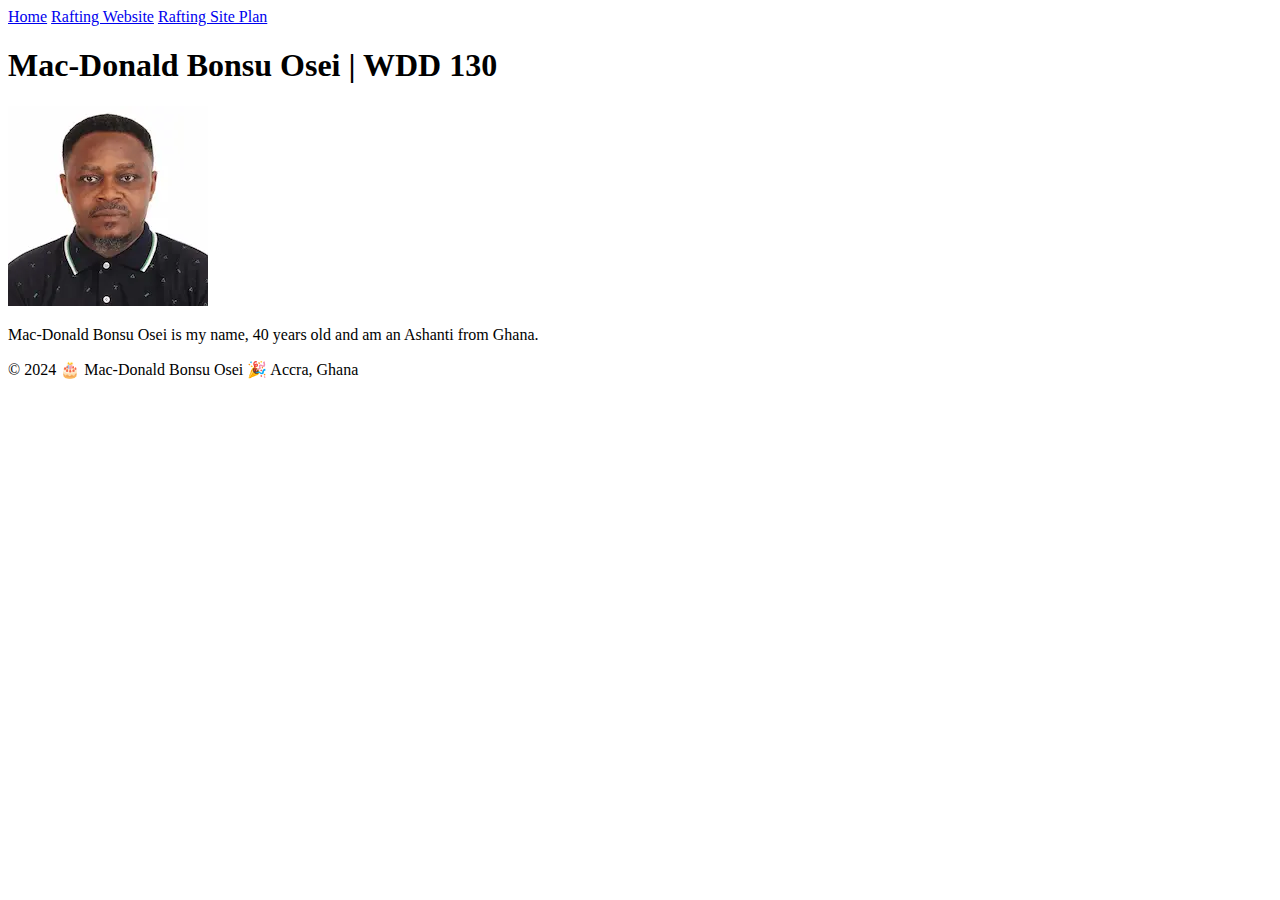
==== index.html @ 455c07f1 "first commit" ====
<!DOCTYPE html>
<html lang="en-US">
    <head>
        <meta charset="utf-8">
        <meta name="viewport" content="width=device-width,initial-scale=1.0">
        <title>Mac-Donald Bonsu Osei | WDD 130</title>
    </head>
    <body>
        <header>
            <nav>
                <a href="#">Home</a>
                <a href="wwr/">Rafting Website</a>
                <a href="wwr/site-plan-rafting.html">Rafting Site Plan</a>
            </nav>
        </header>
        <main>
            <h1>Mac-Donald Bonsu Osei | WDD 130</h1>
            <img src="images/profile.webp" alt="Hello, my name is Mac-Donald Bonsu Osei" width="200">
            <p>Mac-Donald Bonsu Osei is my name, 40 years old and am an Ashanti from Ghana.</p>
        </main>
        <footer>
            <p>© 2024 🎂 Mac-Donald Bonsu Osei 🎉 Accra, Ghana</p>
        </footer>
    </body>
</html>
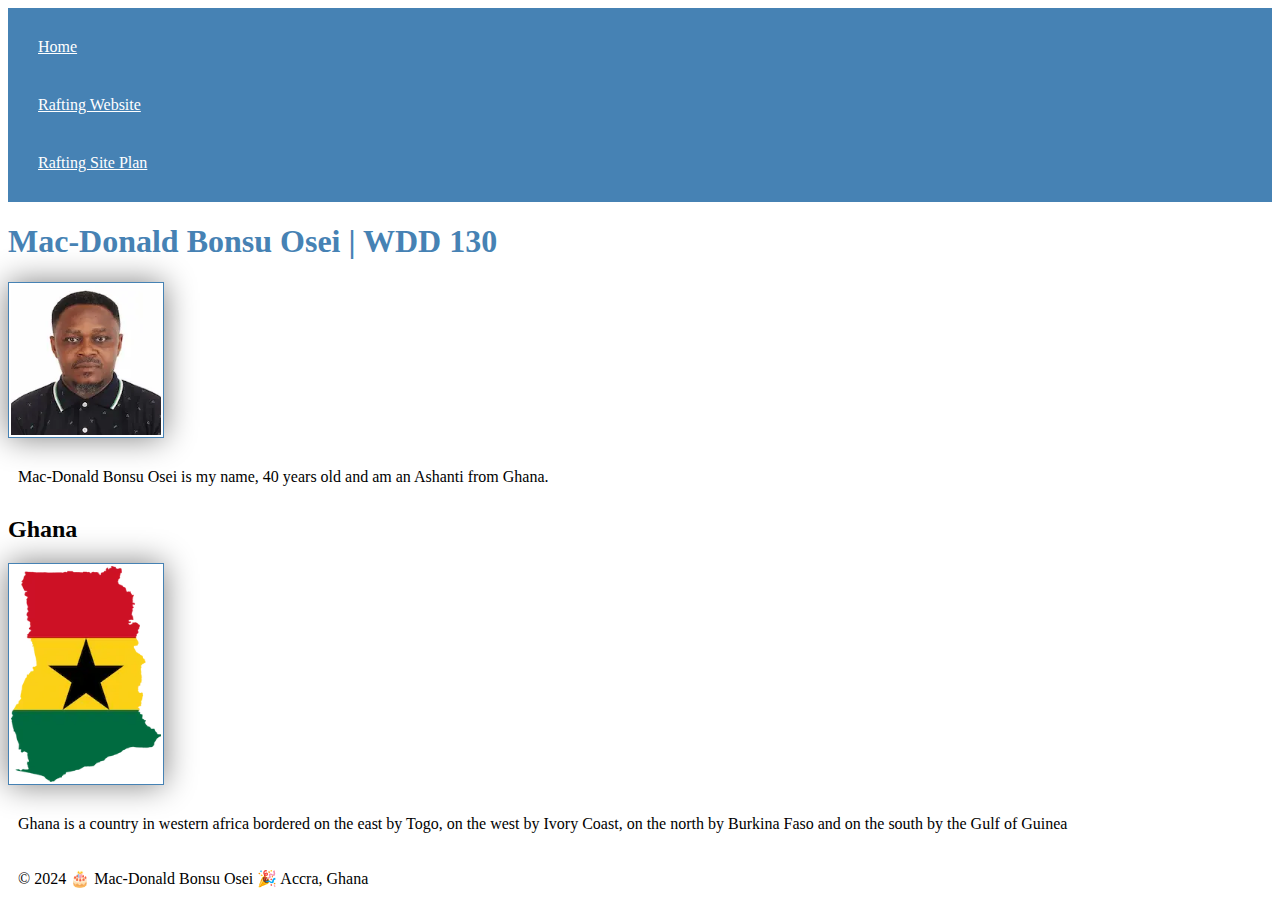
==== commit d58b0acc: "styles added" ====
--- a/index.html
+++ b/index.html
@@ -4,6 +4,9 @@
         <meta charset="utf-8">
         <meta name="viewport" content="width=device-width,initial-scale=1.0">
         <title>Mac-Donald Bonsu Osei | WDD 130</title>
+        <meta name="description" content="This Is Ghana">
+        <meta name="author" content="Mac-Donald Bonsu Osei">
+        <link rel="stylesheet" href="styles/styles.css">
     </head>
     <body>
         <header>
@@ -18,6 +21,11 @@
             <img src="images/profile.webp" alt="Hello, my name is Mac-Donald Bonsu Osei" width="200">
             <p>Mac-Donald Bonsu Osei is my name, 40 years old and am an Ashanti from Ghana.</p>
         </main>
+        <aside>
+            <h2>Ghana</h2>
+            <img src="images/ghana.webp" alt="Ghana Map">
+            <p>Ghana is a country in western africa bordered on the east by Togo, on the west by Ivory Coast, on the north by Burkina Faso and on the south by the Gulf of Guinea</p>
+        </aside>
         <footer>
             <p>© 2024 🎂 Mac-Donald Bonsu Osei 🎉 Accra, Ghana</p>
         </footer>
--- a/styles/styles.css
+++ b/styles/styles.css
@@ -0,0 +1,26 @@
+nav {
+    background-color: steelblue;
+    padding: 10px;
+}
+
+nav a {
+    color: white;
+    display: block;
+    padding: 20px;
+}
+
+h1 {
+    color: steelblue;
+}
+
+img {
+    width: 150px;
+    height: auto;
+    border: 1px solid steelblue;
+    padding: 2px;
+    box-shadow: 0 0 30px gray;
+}
+
+p {
+    padding: 10px;
+}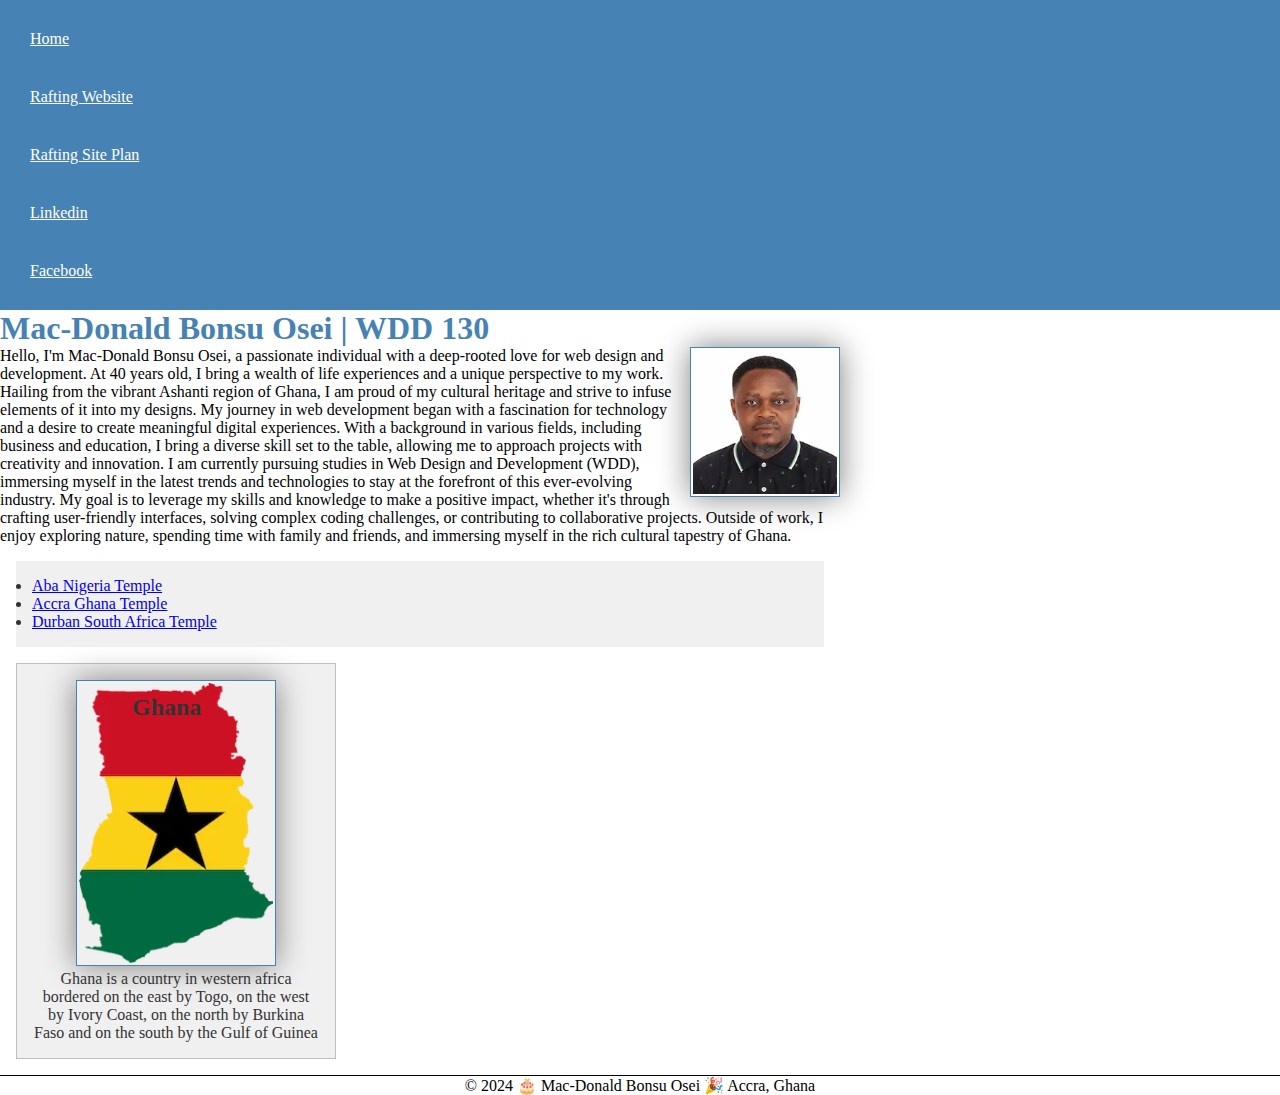
==== commit 3d3c9583: "20 march" ====
--- a/index.html
+++ b/index.html
@@ -14,15 +14,23 @@
                 <a href="#">Home</a>
                 <a href="wwr/">Rafting Website</a>
                 <a href="wwr/site-plan-rafting.html">Rafting Site Plan</a>
+                <a href="https://linkedin.com/in/oseimacdonald" target="_blank">Linkedin</a>
+                <a href="https://www.facebook.com/osei.macdonald" target="_blank">Facebook</a>
             </nav>
         </header>
         <main>
             <h1>Mac-Donald Bonsu Osei | WDD 130</h1>
             <img src="images/profile.webp" alt="Hello, my name is Mac-Donald Bonsu Osei" width="200">
-            <p>Mac-Donald Bonsu Osei is my name, 40 years old and am an Ashanti from Ghana.</p>
+            <p>Hello, I'm Mac-Donald Bonsu Osei, a passionate individual with a deep-rooted love for web design and development. At 40 years old, I bring a wealth of life experiences and a unique perspective to my work. Hailing from the vibrant Ashanti region of Ghana, I am proud of my cultural heritage and strive to infuse elements of it into my designs. My journey in web development began with a fascination for technology and a desire to create meaningful digital experiences. With a background in various fields, including business and education, I bring a diverse skill set to the table, allowing me to approach projects with creativity and innovation. I am currently pursuing studies in Web Design and Development (WDD), immersing myself in the latest trends and technologies to stay at the forefront of this ever-evolving industry. My goal is to leverage my skills and knowledge to make a positive impact, whether it's through crafting user-friendly interfaces, solving complex coding challenges, or contributing to collaborative projects. Outside of work, I enjoy exploring nature, spending time with family and friends, and immersing myself in the rich cultural tapestry of Ghana.</p>
+            <ul class="box">
+                <li><a href="https://www.churchofjesuschrist.org/temples/details/aba-nigeria-temple" target="_blank">Aba Nigeria Temple</a></li>
+                <li><a href="https://www.churchofjesuschrist.org/temples/details/accra-ghana-temple" target="_blank">Accra Ghana Temple</a></li>
+                <li><a href="https://www.churchofjesuschrist.org/temples/details/durban-south-africa-temple" target="_blank">Durban South Africa Temple</a></li>
+            </ul>
+           
         </main>
-        <aside>
-            <h2>Ghana</h2>
+        <aside class="box">
+            <h2 class="overlay">Ghana</h2>
             <img src="images/ghana.webp" alt="Ghana Map">
             <p>Ghana is a country in western africa bordered on the east by Togo, on the west by Ivory Coast, on the north by Burkina Faso and on the south by the Gulf of Guinea</p>
         </aside>
--- a/styles/styles.css
+++ b/styles/styles.css
@@ -1,3 +1,8 @@
+* {
+    margin: 0;
+    padding: 0;
+    box-sizing: border-box;
+}
 nav {
     background-color: steelblue;
     padding: 10px;
@@ -23,4 +28,59 @@
 
 p {
     padding: 10px;
+}
+
+main {
+    max-width: 840px;
+}
+
+aside {
+    width: 20rem;
+    margin: 1rem;
+    border: 1px solid rgba(0, 0, 0, 0.2);
+    background-color: #eee;
+    color: #333;
+    text-align: center;
+}
+
+aside img {
+    width: 200px;
+    height: auto;
+}
+
+main img {
+    float: right;
+    margin-left: 10px;
+    margin-bottom: 10px;
+    width: 150px;
+    height: auto;
+}
+
+.about-me {
+    clear: right;
+}
+p {padding: 0;}
+
+footer {
+    margin-top: 15px;
+    border-top: 1px solid #000;
+    text-align: center;
+}
+
+/* Class Selectors */
+
+.box {
+    position: relative;
+    margin: 1rem;
+    padding: 1rem;
+    background-color: #f0f0f0;
+    color: #333;
+}
+
+.overlay {
+    position: absolute;
+    top: 25px;
+    left: 110px;
+    padding: 5px;
+    border-radius: 5px;
 }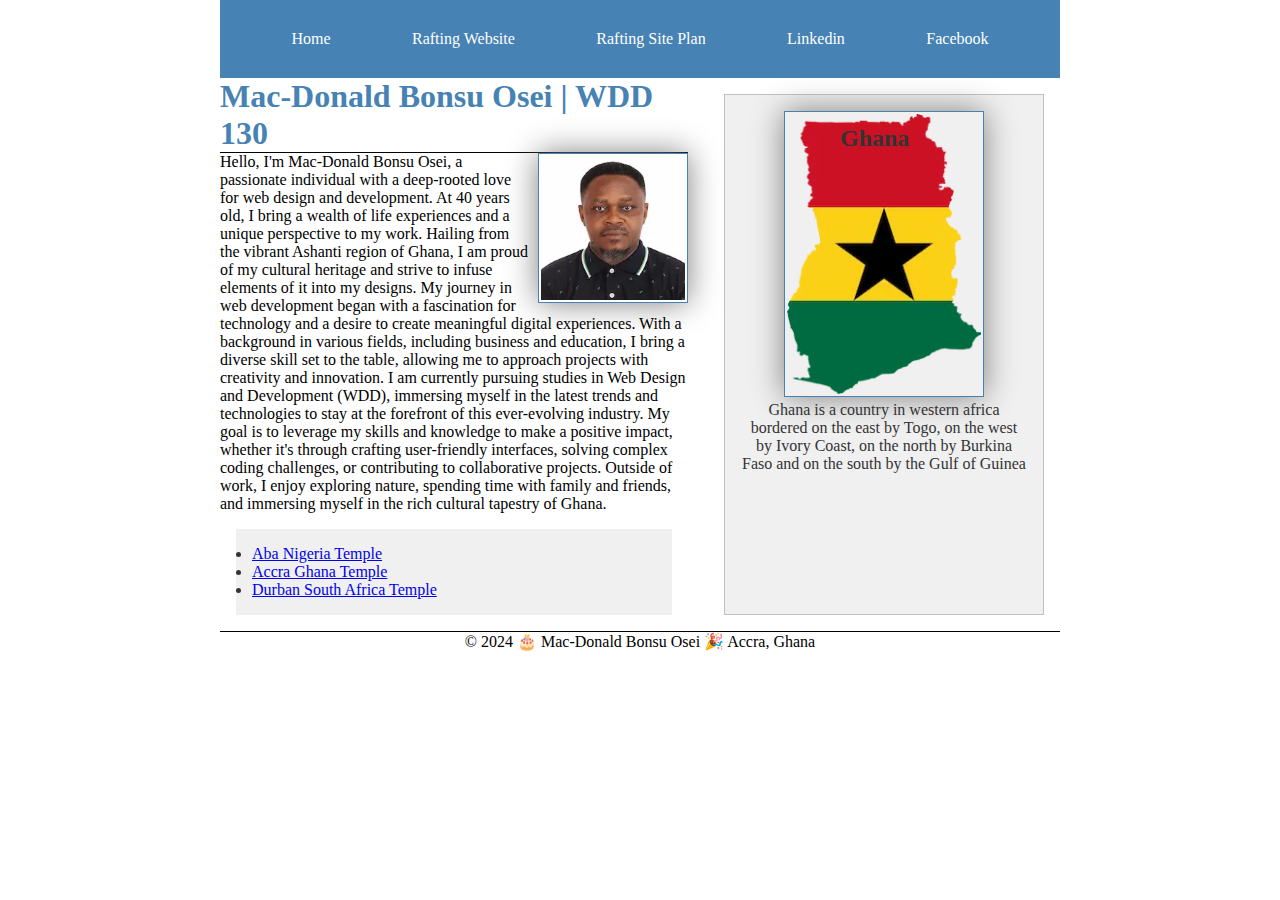
==== commit aaa4e96f: "added" ====
--- a/index.html
+++ b/index.html
@@ -1,23 +1,24 @@
 <!DOCTYPE html>
 <html lang="en-US">
-    <head>
-        <meta charset="utf-8">
-        <meta name="viewport" content="width=device-width,initial-scale=1.0">
-        <title>Mac-Donald Bonsu Osei | WDD 130</title>
-        <meta name="description" content="This Is Ghana">
-        <meta name="author" content="Mac-Donald Bonsu Osei">
-        <link rel="stylesheet" href="styles/styles.css">
-    </head>
-    <body>
-        <header>
-            <nav>
-                <a href="#">Home</a>
-                <a href="wwr/">Rafting Website</a>
-                <a href="wwr/site-plan-rafting.html">Rafting Site Plan</a>
-                <a href="https://linkedin.com/in/oseimacdonald" target="_blank">Linkedin</a>
-                <a href="https://www.facebook.com/osei.macdonald" target="_blank">Facebook</a>
-            </nav>
-        </header>
+<head>
+    <meta charset="utf-8">
+    <meta name="viewport" content="width=device-width,initial-scale=1.0">
+    <title>Mac-Donald Bonsu Osei | WDD 130</title>
+    <meta name="description" content="This Is Ghana">
+    <meta name="author" content="Mac-Donald Bonsu Osei">
+    <link rel="stylesheet" href="styles/styles.css">
+</head>
+<body>
+    <header>
+        <nav>
+            <a href="#">Home</a>
+            <a href="wwr/">Rafting Website</a>
+            <a href="wwr/site-plan-rafting.html">Rafting Site Plan</a>
+            <a href="https://linkedin.com/in/oseimacdonald" target="_blank">Linkedin</a>
+            <a href="https://www.facebook.com/osei.macdonald" target="_blank">Facebook</a>
+        </nav>
+    </header>
+    <div class="grid"> <!-- Encasing main and aside in a div with class "grid" -->
         <main>
             <h1>Mac-Donald Bonsu Osei | WDD 130</h1>
             <img src="images/profile.webp" alt="Hello, my name is Mac-Donald Bonsu Osei" width="200">
@@ -27,15 +28,15 @@
                 <li><a href="https://www.churchofjesuschrist.org/temples/details/accra-ghana-temple" target="_blank">Accra Ghana Temple</a></li>
                 <li><a href="https://www.churchofjesuschrist.org/temples/details/durban-south-africa-temple" target="_blank">Durban South Africa Temple</a></li>
             </ul>
-           
         </main>
         <aside class="box">
             <h2 class="overlay">Ghana</h2>
             <img src="images/ghana.webp" alt="Ghana Map">
             <p>Ghana is a country in western africa bordered on the east by Togo, on the west by Ivory Coast, on the north by Burkina Faso and on the south by the Gulf of Guinea</p>
         </aside>
-        <footer>
-            <p>© 2024 🎂 Mac-Donald Bonsu Osei 🎉 Accra, Ghana</p>
-        </footer>
-    </body>
+    </div> <!-- End of div with class "grid" -->
+    <footer>
+        <p>© 2024 🎂 Mac-Donald Bonsu Osei 🎉 Accra, Ghana</p>
+    </footer>
+</body>
 </html>--- a/styles/styles.css
+++ b/styles/styles.css
@@ -3,19 +3,25 @@
     padding: 0;
     box-sizing: border-box;
 }
+
 nav {
     background-color: steelblue;
     padding: 10px;
+    display: flex; /* Apply CSS Flex to the container */
+    justify-content: space-evenly; /* Justify with even spacing */
+    align-items: center; /* Center the content vertically */
 }
 
 nav a {
     color: white;
     display: block;
     padding: 20px;
+    text-decoration: none; /* Remove text decoration */
 }
 
 h1 {
     color: steelblue;
+    border-bottom: 1px solid black; /* Add bottom border */
 }
 
 img {
@@ -32,6 +38,7 @@
 
 main {
     max-width: 840px;
+    margin: 0 auto; /* Center the content on the page */
 }
 
 aside {
@@ -59,7 +66,10 @@
 .about-me {
     clear: right;
 }
-p {padding: 0;}
+
+p {
+    padding: 0;
+}
 
 footer {
     margin-top: 15px;
@@ -83,4 +93,16 @@
     left: 110px;
     padding: 5px;
     border-radius: 5px;
+} 
+
+/* Add .grid selector */
+header, .grid, footer {
+    max-width: 840px;
+    margin: 0 auto; /* Center the content on the page */
+}
+
+.grid {
+    display: grid;
+    grid-template-columns: auto 1fr; /* Set columns, aside takes its natural width */
+    gap: 20px; /* Gap between grid items */
 }